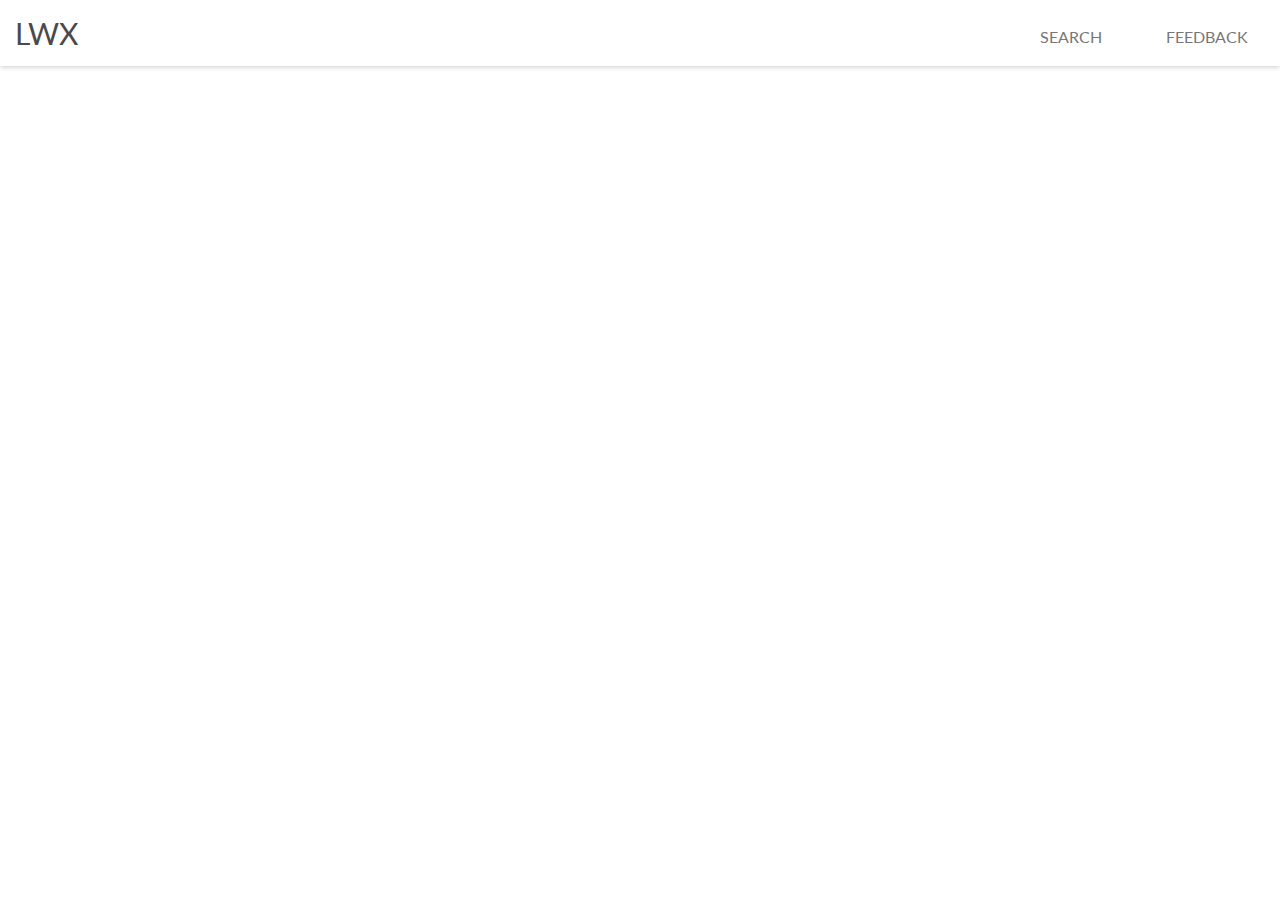
==== index.html @ 07ecf59f "initial commit" ====
<!doctype html><html lang="en"><head><meta charset="utf-8"/><link rel="icon" href="/favicon.ico"/><meta name="viewport" content="width=device-width,initial-scale=1"/><meta name="theme-color" content="#000000"/><meta name="description" content="LWX Github"/><link rel="apple-touch-icon" href="/logo192.png"/><link rel="manifest" href="/manifest.json"/><title>LWX</title><link href="/static/css/main.f144ef99.chunk.css" rel="stylesheet"></head><body><noscript></noscript><div id="root"></div><script>!function(e){function t(t){for(var n,l,i=t[0],f=t[1],a=t[2],p=0,s=[];p<i.length;p++)l=i[p],Object.prototype.hasOwnProperty.call(o,l)&&o[l]&&s.push(o[l][0]),o[l]=0;for(n in f)Object.prototype.hasOwnProperty.call(f,n)&&(e[n]=f[n]);for(c&&c(t);s.length;)s.shift()();return u.push.apply(u,a||[]),r()}function r(){for(var e,t=0;t<u.length;t++){for(var r=u[t],n=!0,i=1;i<r.length;i++){var f=r[i];0!==o[f]&&(n=!1)}n&&(u.splice(t--,1),e=l(l.s=r[0]))}return e}var n={},o={1:0},u=[];function l(t){if(n[t])return n[t].exports;var r=n[t]={i:t,l:!1,exports:{}};return e[t].call(r.exports,r,r.exports,l),r.l=!0,r.exports}l.m=e,l.c=n,l.d=function(e,t,r){l.o(e,t)||Object.defineProperty(e,t,{enumerable:!0,get:r})},l.r=function(e){"undefined"!=typeof Symbol&&Symbol.toStringTag&&Object.defineProperty(e,Symbol.toStringTag,{value:"Module"}),Object.defineProperty(e,"__esModule",{value:!0})},l.t=function(e,t){if(1&t&&(e=l(e)),8&t)return e;if(4&t&&"object"==typeof e&&e&&e.__esModule)return e;var r=Object.create(null);if(l.r(r),Object.defineProperty(r,"default",{enumerable:!0,value:e}),2&t&&"string"!=typeof e)for(var n in e)l.d(r,n,function(t){return e[t]}.bind(null,n));return r},l.n=function(e){var t=e&&e.__esModule?function(){return e.default}:function(){return e};return l.d(t,"a",t),t},l.o=function(e,t){return Object.prototype.hasOwnProperty.call(e,t)},l.p="/";var i=this.webpackJsonpclient=this.webpackJsonpclient||[],f=i.push.bind(i);i.push=t,i=i.slice();for(var a=0;a<i.length;a++)t(i[a]);var c=f;r()}([])</script><script src="/static/js/2.0f67b9bd.chunk.js"></script><script src="/static/js/main.4d3d7d35.chunk.js"></script></body></html>
---- static/css/main.f144ef99.chunk.css ----
@import url(https://fonts.googleapis.com/css2?family=Lato:wght@100;300;400;700&display=swap);:root{--primary-color:#333}*{margin:0;padding:0;box-sizing:border-box}html{font-size:62.5%}body{font-family:"Lato",sans-serif;font-size:1.6rem;color:#333;color:var(--primary-color)}button{display:inline-block;padding:10px 15px;text-transform:uppercase;color:#fff;outline:none;border:none}.blue{background-color:#427ea1;background-image:radial-gradient(circle,transparent 1%,#84add3 0)}.orange{background-color:orange;background-image:radial-gradient(circle,transparent 1%,#f5c480 0)}.ripple{background-position:50%;background-size:12000%;transition:background .4s}.ripple:active{background-size:100%;transition:background 0s}.center{display:flex;justify-content:center;align-items:center}.mt-sm{margin-top:5px}.mt-lg{margin-top:30px}.mg-md{margin:10px 0}nav{display:flex;justify-content:space-between;box-shadow:0 1px 5px rgba(0,0,0,.2);-webkit-user-select:none;-ms-user-select:none;user-select:none}nav .logo-box{margin:15px}nav .logo-box a{display:inline-block;text-decoration:none;text-transform:uppercase;font-size:30px;color:#4a4a4a}nav ul{list-style:none;display:flex}nav ul li{padding:25px 30px 10px}nav ul li a{display:inline-block;text-decoration:none;text-transform:uppercase;padding:2px;color:#777;border-bottom:2px solid transparent}nav ul li a:hover{border-bottom:2px solid orange}.nav-toggle{display:flex}.nav-menu{position:absolute;top:0;right:0;padding:22px;cursor:pointer;display:none}.nav-menu__icon{display:inline-block;height:2px;width:18px;background-color:#000;position:relative}.nav-menu__icon:before{top:-5px}.nav-menu__icon:after,.nav-menu__icon:before{content:"";height:100%;width:100%;background-color:#000;position:absolute}.nav-menu__icon:after{top:5px}.nav-menu__icon--active{background-color:transparent;transition:all .4s}.nav-menu__icon--active:before{top:0;transform:rotate(45deg);transition:all .4s}.nav-menu__icon--active:after{top:0;transform:rotate(-45deg);transition:all .4s}@media only screen and (max-width:768px){nav,nav ul{flex-direction:column}nav ul li{text-align:center}nav ul li:last-child{padding-bottom:30px}.nav-toggle{display:none}.nav-menu{display:block}}.bus-stops-container{display:grid;grid-template-columns:1fr}.bus-stop-card-container{box-shadow:0 1px 1px rgba(0,0,0,.082)}.bus-stop-card{cursor:pointer;padding:20px;border-radius:3px;flex:1 1}.bus-stop-card>h1{font-size:3rem;font-weight:300}.bus-stop-card>h3{font-weight:700;margin:5px 0}.bus-stop-card>h4{font-size:1.2rem;font-weight:700}.bus-stop-card__controls{display:flex;justify-content:space-between}.refresh-icon{font-size:5rem;display:flex;justify-content:center;align-items:center;margin:0 20px;transition:transform .1s linear;color:#5183bd;cursor:pointer}.refresh-icon:hover{transform:rotate(30deg)}.spin{-webkit-animation:spin .7s linear infinite;animation:spin .7s linear infinite}.arrival-card{border-radius:3px;margin:10px;padding:0 20px 0 10px}.arrival-card__bus-stop-code:after{content:"";display:block;width:70px;height:2px;background-color:orange;margin:5px auto}.arrivals-container{display:flex;justify-content:space-between;align-items:center;margin:5px 0}span.arrival-card__service-no{font-size:3rem;font-weight:300;width:50px;text-align:end;cursor:pointer;transition:transform .3s linear}span.arrival-card__service-no:hover{transform:translateY(-3px)}.arrival-card__additional-info-container{padding:30px}.arrival-card__additional-info-container h2{font-weight:300;font-size:50px;margin-bottom:20px}.arrival-card__additional-info{display:flex;justify-content:space-between}.arrival-card__additional-info>p{margin:5px 0;padding:20px 10px 10px 0}.arrival-card__additional-info--bus-name{width:50%}.arrival-card__additional-info--bus-stop-code{font-weight:300;font-size:25px}.next-bus{display:flex;flex-direction:column;align-items:center}.next-bus__minutes{color:#333;font-size:1.5rem}.wait-time-bar{width:30px;height:5px;border:1px solid #ccc}.overlay-display{position:fixed;top:0;left:0;height:100vh;width:100vw;background-color:rgba(0,0,0,.274);display:flex;justify-content:center;align-items:center}.overlay-display__content{background-color:#fff}.inline-spinner{height:50px;width:50px;border:3px solid #ccc;border-right-color:#777;border-radius:50%;-webkit-animation:spin .6s linear infinite;animation:spin .6s linear infinite}.search-form{margin:30px 10px 5px}.form-control{border:0;border-bottom:2px solid #ccc;outline:none;padding:7px 2px 0;font-size:2rem;transition:all .5s;width:90%}.form-control:focus{border-bottom:2px solid orange}.form-control::-webkit-input-placeholder{color:transparent}.form-control:-ms-input-placeholder{color:transparent}.form-control::-ms-input-placeholder{color:transparent}.form-control::placeholder{color:transparent}.form-label{display:block;transform:translateY(-22px);color:#333;transform-origin:0 0;transition:all .3s}.form-control:not(:-ms-input-placeholder)+.form-label{transform:translateY(-50px) scale(.8)}.form-control:focus+.form-label,.form-control:not(:placeholder-shown)+.form-label{transform:translateY(-50px) scale(.8)}.search-form__no-results{padding:5px 10px}.search-page__spinner--container{display:flex;margin-top:30vh;justify-content:center;align-items:center}.contact-page{padding:50px}select{padding:5px 2px;font-size:2rem;width:90%;margin:10px 0;color:#333;border:2px solid #ccc;background-color:#fff;outline:none}select:focus{border:2px solid orange}.contact-page__free-text{padding:20px 10px;border-radius:3px;border:2px solid #ccc;width:90%;margin:10px 0;position:relative}[contenteditable]:focus{outline:0 solid transparent}.contact-page__free-text--char-left{font-size:1rem;position:absolute;bottom:2px;right:2px}.contact-page__thank-you{padding:50px;text-align:center}.contact-page__thank-you h1{margin:10px 0 30px}.contact-page__thank-you a{display:inline-block;text-decoration:none;text-transform:uppercase;color:#333;padding:20px;border:1px solid #ccc;border-radius:100px}.contact-page__thank-you a:hover{box-shadow:0 5px 10px rgba(0,0,0,.2);transform:translateY(-3px)}.contact-page__thank-you a:active{box-shadow:0 2px 10px rgba(0,0,0,.15);transform:translateY(-1px)}.spinner-container{height:90vh;width:100vw;display:flex;justify-content:center;align-items:center}.spinner{height:50px;width:50px;border:3px solid #ccc;border-right-color:#777;border-radius:50%;-webkit-animation:spin .6s linear infinite;animation:spin .6s linear infinite}@-webkit-keyframes spin{to{transform:rotate(1turn)}}@keyframes spin{to{transform:rotate(1turn)}}
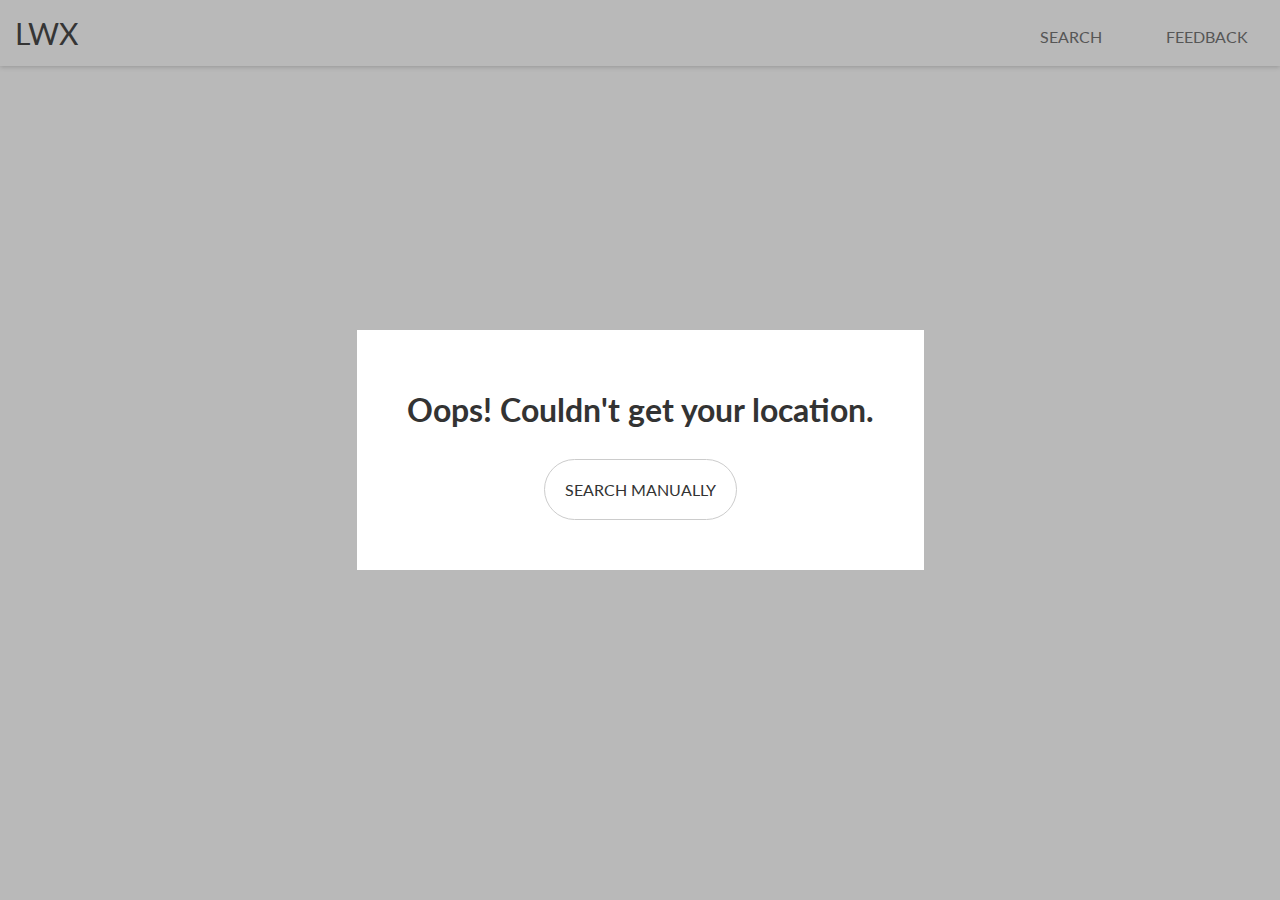
==== commit cb626f91: "Auto Commit." ====
--- a/index.html
+++ b/index.html
@@ -1 +1 @@
-<!doctype html><html lang="en"><head><meta charset="utf-8"/><link rel="icon" href="/favicon.ico"/><meta name="viewport" content="width=device-width,initial-scale=1"/><meta name="theme-color" content="#000000"/><meta name="description" content="LWX Github"/><link rel="apple-touch-icon" href="/logo192.png"/><link rel="manifest" href="/manifest.json"/><title>LWX</title><link href="/static/css/main.f144ef99.chunk.css" rel="stylesheet"></head><body><noscript></noscript><div id="root"></div><script>!function(e){function t(t){for(var n,l,i=t[0],f=t[1],a=t[2],p=0,s=[];p<i.length;p++)l=i[p],Object.prototype.hasOwnProperty.call(o,l)&&o[l]&&s.push(o[l][0]),o[l]=0;for(n in f)Object.prototype.hasOwnProperty.call(f,n)&&(e[n]=f[n]);for(c&&c(t);s.length;)s.shift()();return u.push.apply(u,a||[]),r()}function r(){for(var e,t=0;t<u.length;t++){for(var r=u[t],n=!0,i=1;i<r.length;i++){var f=r[i];0!==o[f]&&(n=!1)}n&&(u.splice(t--,1),e=l(l.s=r[0]))}return e}var n={},o={1:0},u=[];function l(t){if(n[t])return n[t].exports;var r=n[t]={i:t,l:!1,exports:{}};return e[t].call(r.exports,r,r.exports,l),r.l=!0,r.exports}l.m=e,l.c=n,l.d=function(e,t,r){l.o(e,t)||Object.defineProperty(e,t,{enumerable:!0,get:r})},l.r=function(e){"undefined"!=typeof Symbol&&Symbol.toStringTag&&Object.defineProperty(e,Symbol.toStringTag,{value:"Module"}),Object.defineProperty(e,"__esModule",{value:!0})},l.t=function(e,t){if(1&t&&(e=l(e)),8&t)return e;if(4&t&&"object"==typeof e&&e&&e.__esModule)return e;var r=Object.create(null);if(l.r(r),Object.defineProperty(r,"default",{enumerable:!0,value:e}),2&t&&"string"!=typeof e)for(var n in e)l.d(r,n,function(t){return e[t]}.bind(null,n));return r},l.n=function(e){var t=e&&e.__esModule?function(){return e.default}:function(){return e};return l.d(t,"a",t),t},l.o=function(e,t){return Object.prototype.hasOwnProperty.call(e,t)},l.p="/";var i=this.webpackJsonpclient=this.webpackJsonpclient||[],f=i.push.bind(i);i.push=t,i=i.slice();for(var a=0;a<i.length;a++)t(i[a]);var c=f;r()}([])</script><script src="/static/js/2.0f67b9bd.chunk.js"></script><script src="/static/js/main.4d3d7d35.chunk.js"></script></body></html>+<!doctype html><html lang="en"><head><meta charset="utf-8"/><link rel="icon" href="/favicon.ico"/><meta name="viewport" content="width=device-width,initial-scale=1"/><meta name="theme-color" content="#000000"/><meta name="description" content="LWX Github"/><link rel="apple-touch-icon" href="/logo192.png"/><link rel="manifest" href="/manifest.json"/><title>LWX</title><link href="/static/css/main.98df38c0.chunk.css" rel="stylesheet"></head><body><noscript></noscript><div id="root"></div><script>!function(e){function t(t){for(var n,l,i=t[0],f=t[1],a=t[2],p=0,s=[];p<i.length;p++)l=i[p],Object.prototype.hasOwnProperty.call(o,l)&&o[l]&&s.push(o[l][0]),o[l]=0;for(n in f)Object.prototype.hasOwnProperty.call(f,n)&&(e[n]=f[n]);for(c&&c(t);s.length;)s.shift()();return u.push.apply(u,a||[]),r()}function r(){for(var e,t=0;t<u.length;t++){for(var r=u[t],n=!0,i=1;i<r.length;i++){var f=r[i];0!==o[f]&&(n=!1)}n&&(u.splice(t--,1),e=l(l.s=r[0]))}return e}var n={},o={1:0},u=[];function l(t){if(n[t])return n[t].exports;var r=n[t]={i:t,l:!1,exports:{}};return e[t].call(r.exports,r,r.exports,l),r.l=!0,r.exports}l.m=e,l.c=n,l.d=function(e,t,r){l.o(e,t)||Object.defineProperty(e,t,{enumerable:!0,get:r})},l.r=function(e){"undefined"!=typeof Symbol&&Symbol.toStringTag&&Object.defineProperty(e,Symbol.toStringTag,{value:"Module"}),Object.defineProperty(e,"__esModule",{value:!0})},l.t=function(e,t){if(1&t&&(e=l(e)),8&t)return e;if(4&t&&"object"==typeof e&&e&&e.__esModule)return e;var r=Object.create(null);if(l.r(r),Object.defineProperty(r,"default",{enumerable:!0,value:e}),2&t&&"string"!=typeof e)for(var n in e)l.d(r,n,function(t){return e[t]}.bind(null,n));return r},l.n=function(e){var t=e&&e.__esModule?function(){return e.default}:function(){return e};return l.d(t,"a",t),t},l.o=function(e,t){return Object.prototype.hasOwnProperty.call(e,t)},l.p="/";var i=this.webpackJsonpclient=this.webpackJsonpclient||[],f=i.push.bind(i);i.push=t,i=i.slice();for(var a=0;a<i.length;a++)t(i[a]);var c=f;r()}([])</script><script src="/static/js/2.0201c5ed.chunk.js"></script><script src="/static/js/main.a5b8dfcf.chunk.js"></script></body></html>--- a/static/css/main.98df38c0.chunk.css
+++ b/static/css/main.98df38c0.chunk.css
@@ -0,0 +1 @@
+@import url(https://fonts.googleapis.com/css2?family=Lato:wght@100;300;400;700&display=swap);:root{--primary-color:#333}*{margin:0;padding:0;box-sizing:border-box}html{font-size:62.5%}body{font-family:"Lato",sans-serif;font-size:1.6rem;color:#333;color:var(--primary-color)}button{display:inline-block;padding:10px 15px;text-transform:uppercase;color:#fff;outline:none;border:none}.blue{background-color:#427ea1;background-image:radial-gradient(circle,transparent 1%,#84add3 0)}.orange{background-color:orange;background-image:radial-gradient(circle,transparent 1%,#f5c480 0)}.ripple{background-position:50%;background-size:12000%;transition:background .4s}.ripple:active{background-size:100%;transition:background 0s}.center{display:flex;justify-content:center;align-items:center}.mt-sm{margin-top:5px}.mt-lg{margin-top:30px}.mg-md{margin:10px 0}nav{display:flex;justify-content:space-between;box-shadow:0 1px 5px rgba(0,0,0,.2);-webkit-user-select:none;-ms-user-select:none;user-select:none}nav .logo-box{margin:15px}nav .logo-box a{display:inline-block;text-decoration:none;text-transform:uppercase;font-size:30px;color:#4a4a4a}nav ul{list-style:none;display:flex}nav ul li{padding:25px 30px 10px}nav ul li a{display:inline-block;text-decoration:none;text-transform:uppercase;padding:2px;color:#777;border-bottom:2px solid transparent}nav ul li a:hover{border-bottom:2px solid orange}.nav-toggle{display:flex}.nav-menu{position:absolute;top:0;right:0;padding:22px;cursor:pointer;display:none}.nav-menu__icon{display:inline-block;height:2px;width:18px;background-color:#000;position:relative}.nav-menu__icon:before{top:-5px}.nav-menu__icon:after,.nav-menu__icon:before{content:"";height:100%;width:100%;background-color:#000;position:absolute}.nav-menu__icon:after{top:5px}.nav-menu__icon--active{background-color:transparent;transition:all .4s}.nav-menu__icon--active:before{top:0;transform:rotate(45deg);transition:all .4s}.nav-menu__icon--active:after{top:0;transform:rotate(-45deg);transition:all .4s}@media only screen and (max-width:768px){nav,nav ul{flex-direction:column}nav ul li{text-align:center}nav ul li:last-child{padding-bottom:30px}.nav-toggle{display:none}.nav-menu{display:block}}.bus-stops-container{display:grid;grid-template-columns:1fr}.homepage-section__location-error{padding:50px;text-align:center}.homepage-section__location-error h1{margin:10px 0 30px}.homepage-section__location-error a{display:inline-block;text-decoration:none;text-transform:uppercase;color:#333;padding:20px;border:1px solid #ccc;border-radius:100px}.homepage-section__location-error a:hover{box-shadow:0 5px 10px rgba(0,0,0,.2);transform:translateY(-3px)}.homepage-section__location-error a:active{box-shadow:0 2px 10px rgba(0,0,0,.15);transform:translateY(-1px)}.bus-stop-card-container{box-shadow:0 1px 1px rgba(0,0,0,.082)}.bus-stop-card{cursor:pointer;padding:20px;border-radius:3px;flex:1 1}.bus-stop-card>h1{font-size:3rem;font-weight:300}.bus-stop-card>h3{font-weight:700;margin:5px 0}.bus-stop-card>h4{font-size:1.2rem;font-weight:700}.bus-stop-card__controls{display:flex;justify-content:space-between}.refresh-icon{font-size:5rem;display:flex;justify-content:center;align-items:center;margin:0 20px;transition:transform .1s linear;color:#5183bd;cursor:pointer}.refresh-icon:hover{transform:rotate(30deg)}.spin{-webkit-animation:spin .7s linear infinite;animation:spin .7s linear infinite}.arrival-card{border-radius:3px;margin:10px;padding:0 20px 0 10px}.arrival-card__bus-stop-code:after{content:"";display:block;width:70px;height:2px;background-color:orange;margin:5px auto}.arrivals-container{display:flex;justify-content:space-between;align-items:center;margin:5px 0}span.arrival-card__service-no{font-size:3rem;font-weight:300;width:50px;text-align:end;cursor:pointer;transition:transform .3s linear}span.arrival-card__service-no:hover{transform:translateY(-3px)}.arrival-card__additional-info-container{padding:30px}.arrival-card__additional-info-container h2{font-weight:300;font-size:50px;margin-bottom:20px}.arrival-card__additional-info{display:flex;justify-content:space-between}.arrival-card__additional-info>p{margin:5px 0;padding:20px 10px 10px 0}.arrival-card__additional-info--bus-name{width:50%}.arrival-card__additional-info--bus-stop-code{font-weight:300;font-size:25px}.next-bus{display:flex;flex-direction:column;align-items:center}.next-bus__minutes{color:#333;font-size:1.5rem}.wait-time-bar{width:30px;height:5px;border:1px solid #ccc}.overlay-display{position:fixed;top:0;left:0;height:100vh;width:100vw;background-color:rgba(0,0,0,.274);display:flex;justify-content:center;align-items:center}.overlay-display__content{background-color:#fff}.inline-spinner{height:50px;width:50px;border:3px solid #ccc;border-right-color:#777;border-radius:50%;-webkit-animation:spin .6s linear infinite;animation:spin .6s linear infinite}.search-form{margin:30px 10px 5px}.form-control{border:0;border-bottom:2px solid #ccc;outline:none;padding:7px 2px 0;font-size:2rem;transition:all .5s;width:90%}.form-control:focus{border-bottom:2px solid orange}.form-control::-webkit-input-placeholder{color:transparent}.form-control:-ms-input-placeholder{color:transparent}.form-control::-ms-input-placeholder{color:transparent}.form-control::placeholder{color:transparent}.form-label{display:block;transform:translateY(-22px);color:#333;transform-origin:0 0;transition:all .3s}.form-control:not(:-ms-input-placeholder)+.form-label{transform:translateY(-50px) scale(.8)}.form-control:focus+.form-label,.form-control:not(:placeholder-shown)+.form-label{transform:translateY(-50px) scale(.8)}.search-form__no-results{padding:5px 10px}.search-page__spinner--container{display:flex;margin-top:30vh;justify-content:center;align-items:center}.contact-page{padding:50px}select{padding:5px 2px;font-size:2rem;width:90%;margin:10px 0;color:#333;border:2px solid #ccc;background-color:#fff;outline:none}select:focus{border:2px solid orange}.contact-page__free-text{padding:20px 10px;border-radius:3px;border:2px solid #ccc;width:90%;margin:10px 0;position:relative}[contenteditable]:focus{outline:0 solid transparent}.contact-page__free-text--char-left{font-size:1rem;position:absolute;bottom:2px;right:2px}.contact-page__thank-you{padding:50px;text-align:center}.contact-page__thank-you h1{margin:10px 0 30px}.contact-page__thank-you a{display:inline-block;text-decoration:none;text-transform:uppercase;color:#333;padding:20px;border:1px solid #ccc;border-radius:100px}.contact-page__thank-you a:hover{box-shadow:0 5px 10px rgba(0,0,0,.2);transform:translateY(-3px)}.contact-page__thank-you a:active{box-shadow:0 2px 10px rgba(0,0,0,.15);transform:translateY(-1px)}.spinner-container{height:90vh;width:100vw;display:flex;justify-content:center;align-items:center}.spinner{height:50px;width:50px;border:3px solid #ccc;border-right-color:#777;border-radius:50%;-webkit-animation:spin .6s linear infinite;animation:spin .6s linear infinite}@-webkit-keyframes spin{to{transform:rotate(1turn)}}@keyframes spin{to{transform:rotate(1turn)}}